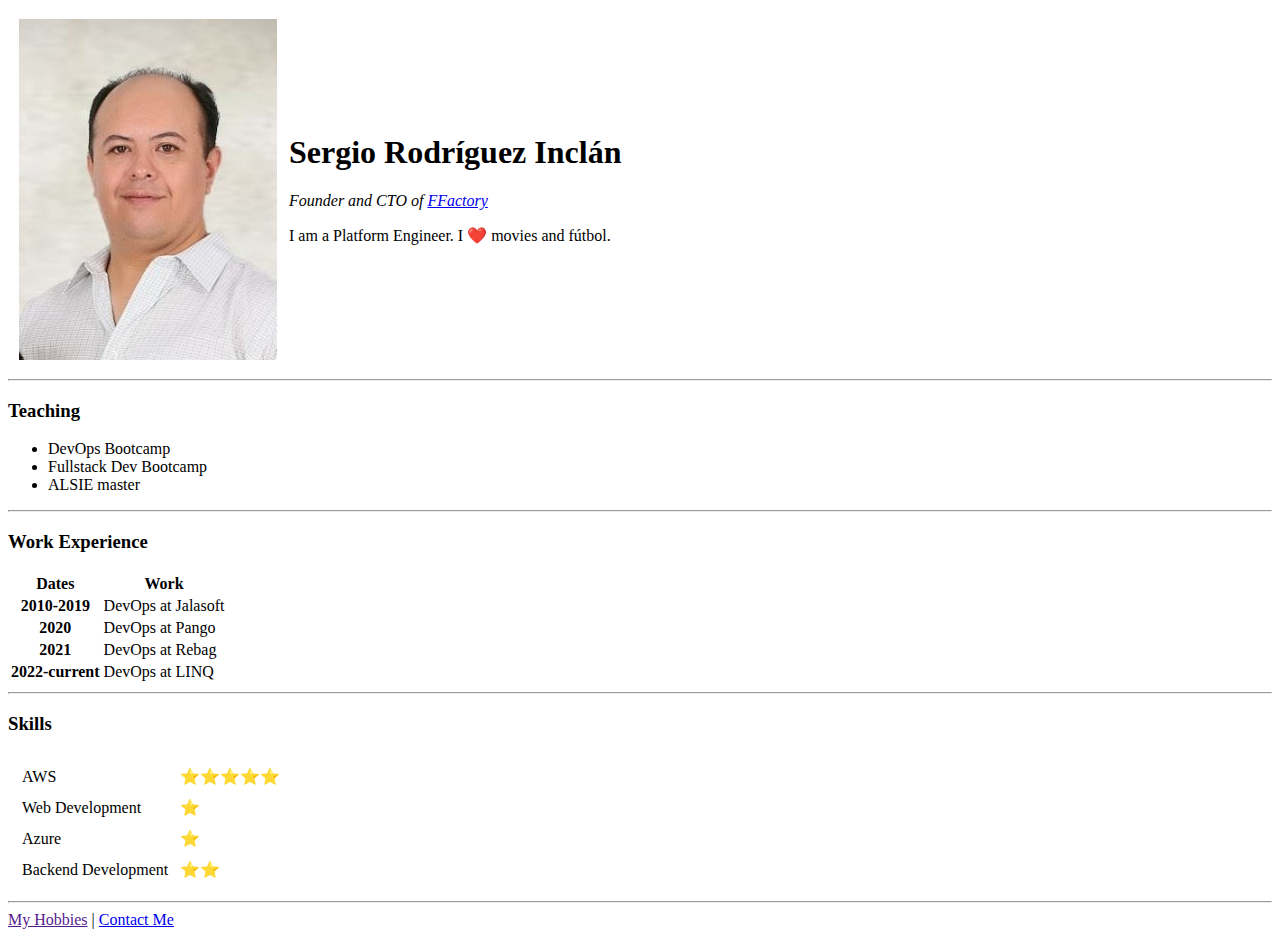
==== index.html @ 1b7f7271 "Initial commit" ====
<html>
    <head>
        <title>Sergio's Personal Site</title>
    </head>
    <body>
        <table cellspacing="10">
            <tr>
                <td>
                    <img src="images/sri-half.jpg" />
                </td>
                <td>
                    <h1>Sergio Rodríguez Inclán</h1>
                    <i>Founder and CTO of <a href="https://dev.ffactory.io">FFactory</a></i>
                    <p>I am a Platform Engineer. I ❤️ movies and fútbol.</p>
                </td>
            </tr>
        </table>
        <hr>
        <h3>Teaching</h3>
        <ul>
            <li>DevOps Bootcamp</li>
            <li>Fullstack Dev Bootcamp</li>
            <li>ALSIE master</li>
        </ul>
        <hr>
        <h3>Work Experience</h3>
        <table>
            <thead>
                <tr>
                    <th>Dates</th>
                    <th>Work</th>
                </tr>
            </thead>
            <tbody>
                <tr>
                    <th>2010-2019</th>
                    <td>DevOps at Jalasoft</td>
                </tr>
                <tr>
                    <th>2020</th>
                    <td>DevOps at Pango</td>
                </tr>
                <tr>
                    <th>2021</th>
                    <td>DevOps at Rebag</td>
                </tr>
                <tr>
                    <th>2022-current</th>
                    <td>DevOps at LINQ</td>
                </tr>
            </tbody>
        </table>
        <hr>
        <h3>Skills</h3>
        <table border="0">
            <tr>
                <td>
                    <table cellspacing="10">
                        <tr>
                            <td>AWS</td>
                            <td>⭐⭐⭐⭐⭐</td>
                        </tr>
                        <tr>
                            <td>Web Development</td>
                            <td>⭐</td>
                        </tr>
                        <tr>
                            <td>Azure</td>
                            <td>⭐</td>
                        </tr>
                        <tr>
                            <td>Backend Development</td>
                            <td>⭐⭐</td>
                        </tr>
                    </table>
                </td>
            </tr>
        </table>
        <hr>
        <footer>
            <a href="">My Hobbies</a> | <a href="contact-me.html">Contact Me</a>
        </footer>
    </body>
</html>
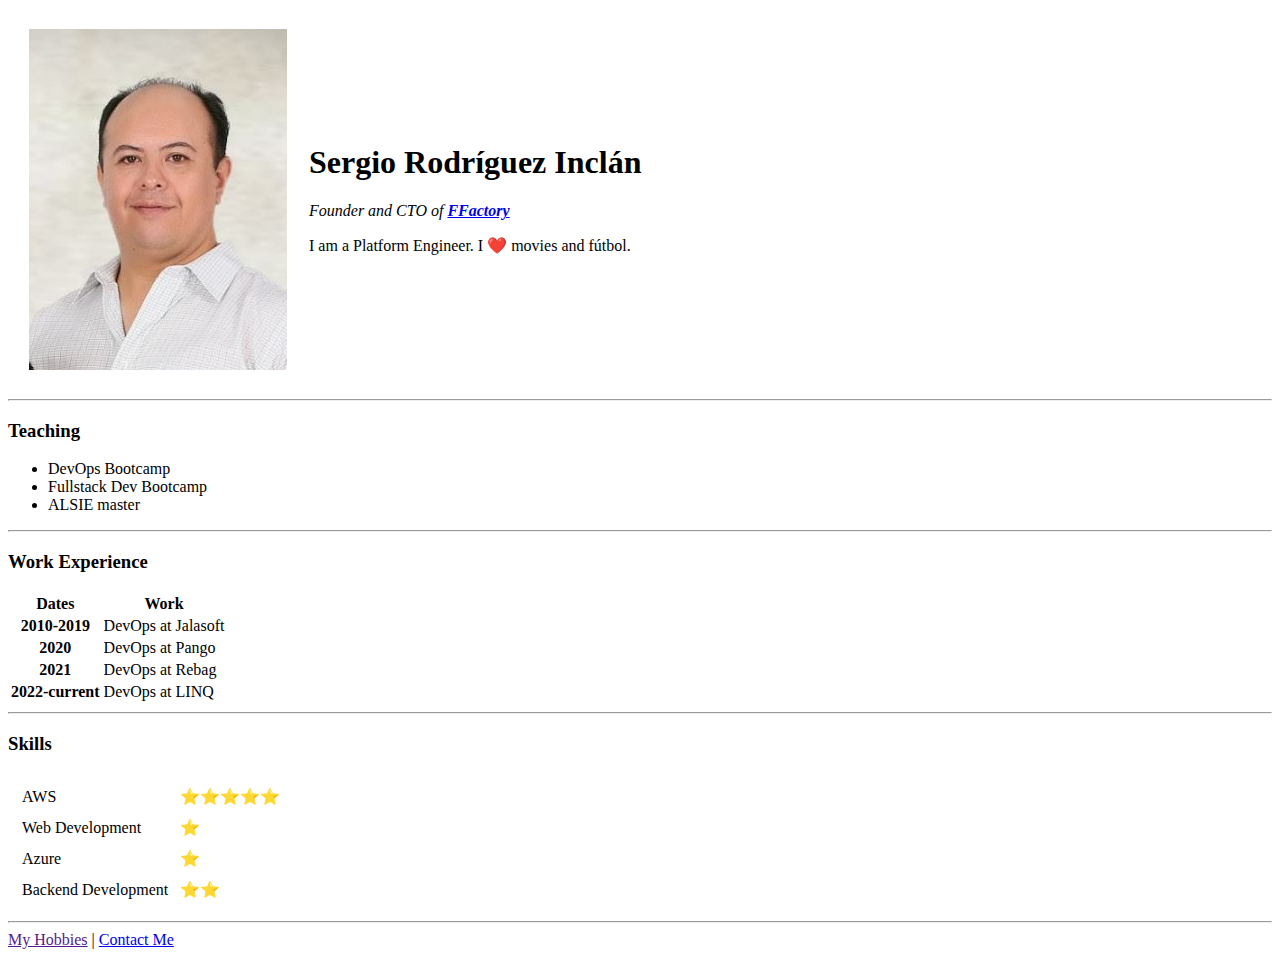
==== commit 8e62fed2: "refactor: Update several sections." ====
--- a/index.html
+++ b/index.html
@@ -1,16 +1,17 @@
 <html>
     <head>
+        <meta charset="utf-8">
         <title>Sergio's Personal Site</title>
     </head>
     <body>
-        <table cellspacing="10">
+        <table cellspacing="20">
             <tr>
                 <td>
-                    <img src="images/sri-half.jpg" />
+                    <img src="images/sri-half.jpg" alt="Sergio profile picture"/>
                 </td>
                 <td>
                     <h1>Sergio Rodríguez Inclán</h1>
-                    <i>Founder and CTO of <a href="https://dev.ffactory.io">FFactory</a></i>
+                    <p><em>Founder and CTO of <strong><a href="https://dev.ffactory.io">FFactory</a></strong></em></p>
                     <p>I am a Platform Engineer. I ❤️ movies and fútbol.</p>
                 </td>
             </tr>
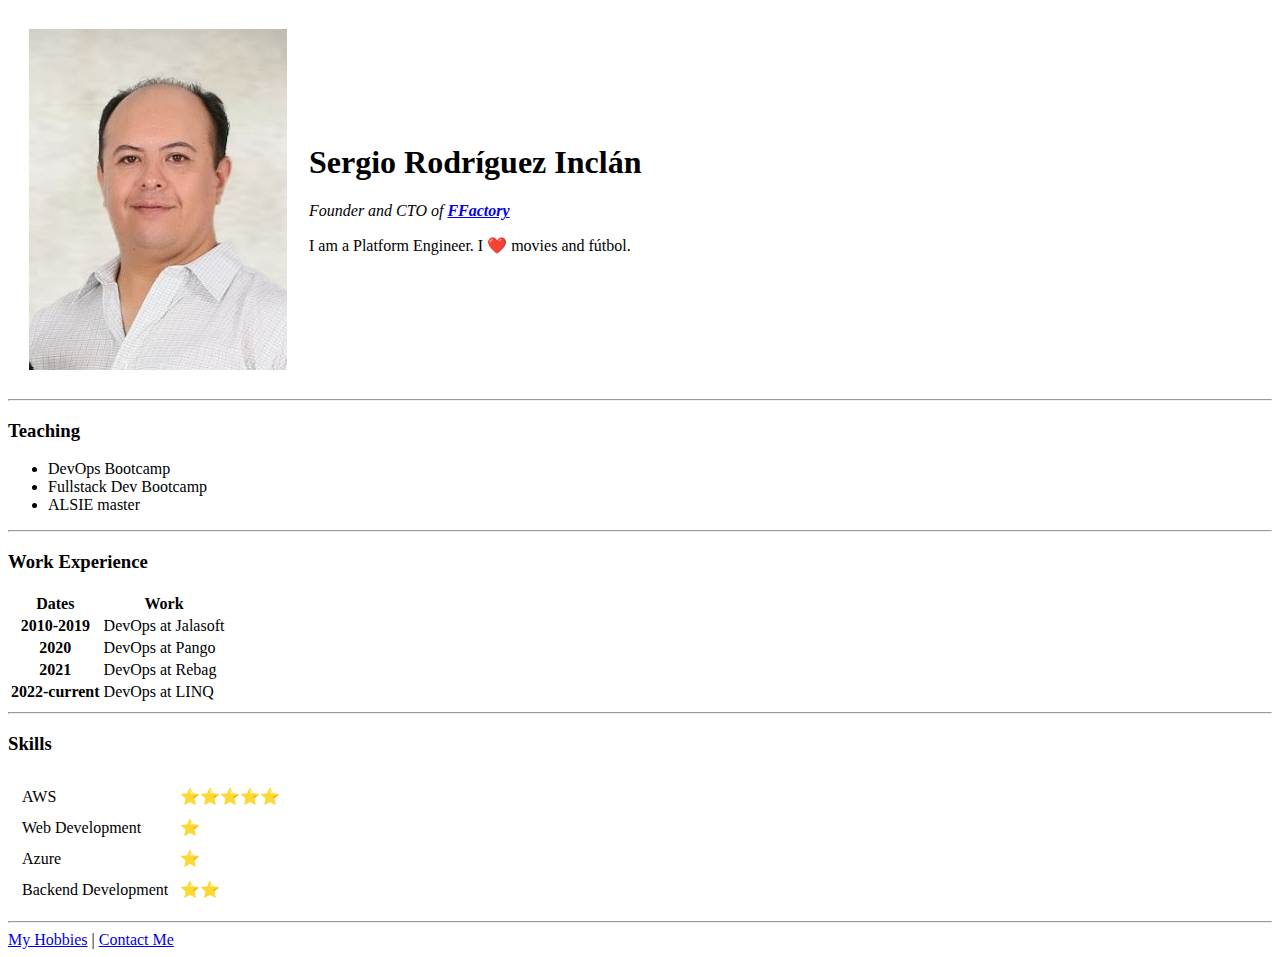
==== commit 4a4e159c: "feat: Add Hobbies page." ====
--- a/index.html
+++ b/index.html
@@ -79,7 +79,7 @@
         </table>
         <hr>
         <footer>
-            <a href="">My Hobbies</a> | <a href="contact-me.html">Contact Me</a>
+            <a href="hobbies.html">My Hobbies</a> | <a href="contact-me.html">Contact Me</a>
         </footer>
     </body>
 </html>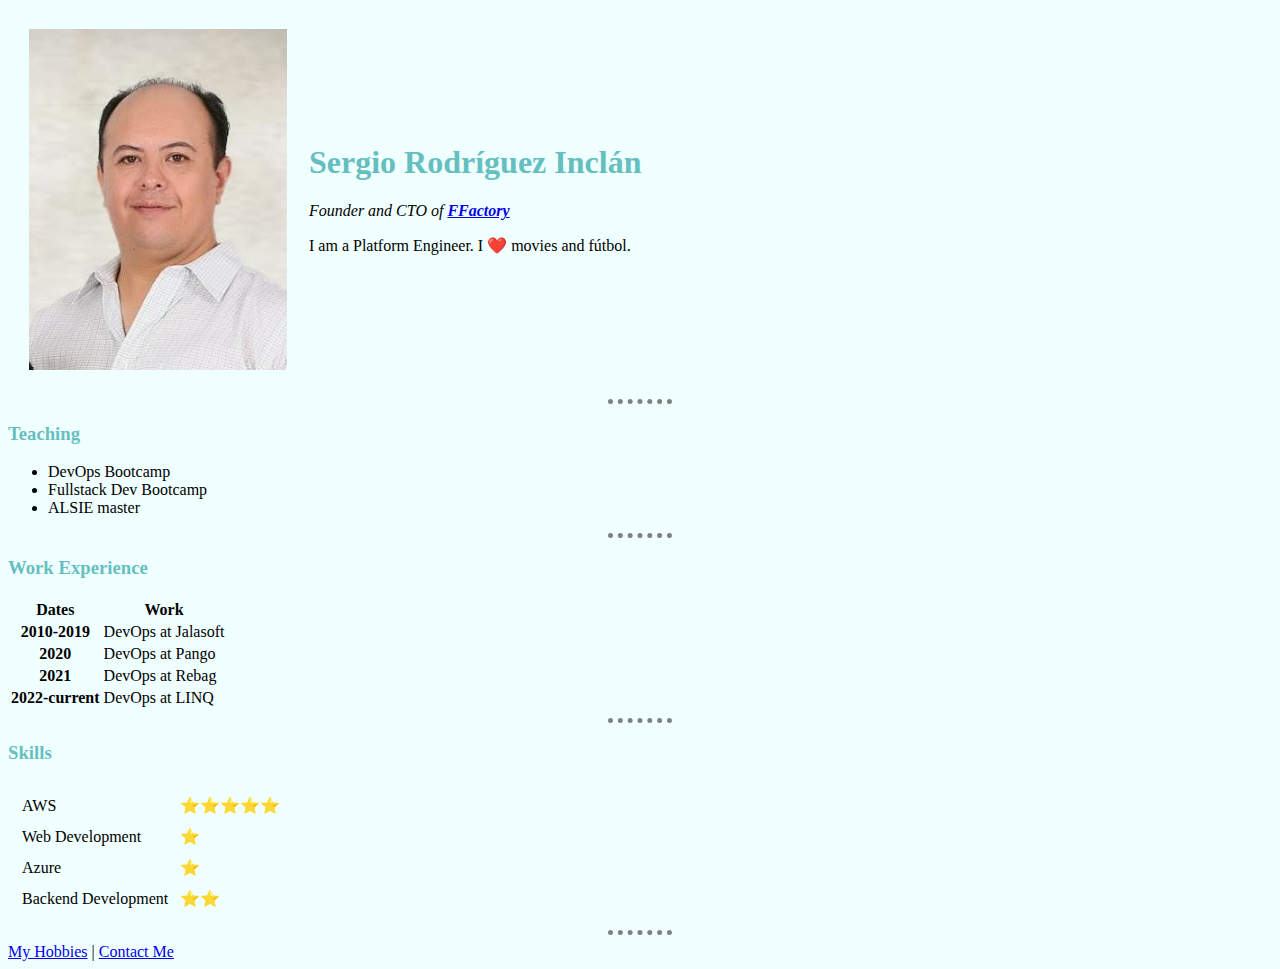
==== commit 402fa70b: "feat: add styles" ====
--- a/index.html
+++ b/index.html
@@ -2,6 +2,7 @@
     <head>
         <meta charset="utf-8">
         <title>Sergio's Personal Site</title>
+        <link rel="stylesheet" href="css/styles.css">
     </head>
     <body>
         <table cellspacing="20">
--- a/css/styles.css
+++ b/css/styles.css
@@ -0,0 +1,16 @@
+body {
+    background-color:azure;
+}
+
+hr {
+    border-style: none;
+    width: 5%;
+    vertical-align: middle;
+    border-top-style: dotted;
+    border-width: 5px;
+    border-color: gray;
+}
+
+h1, h3 {
+    color: #66BFBF;
+}